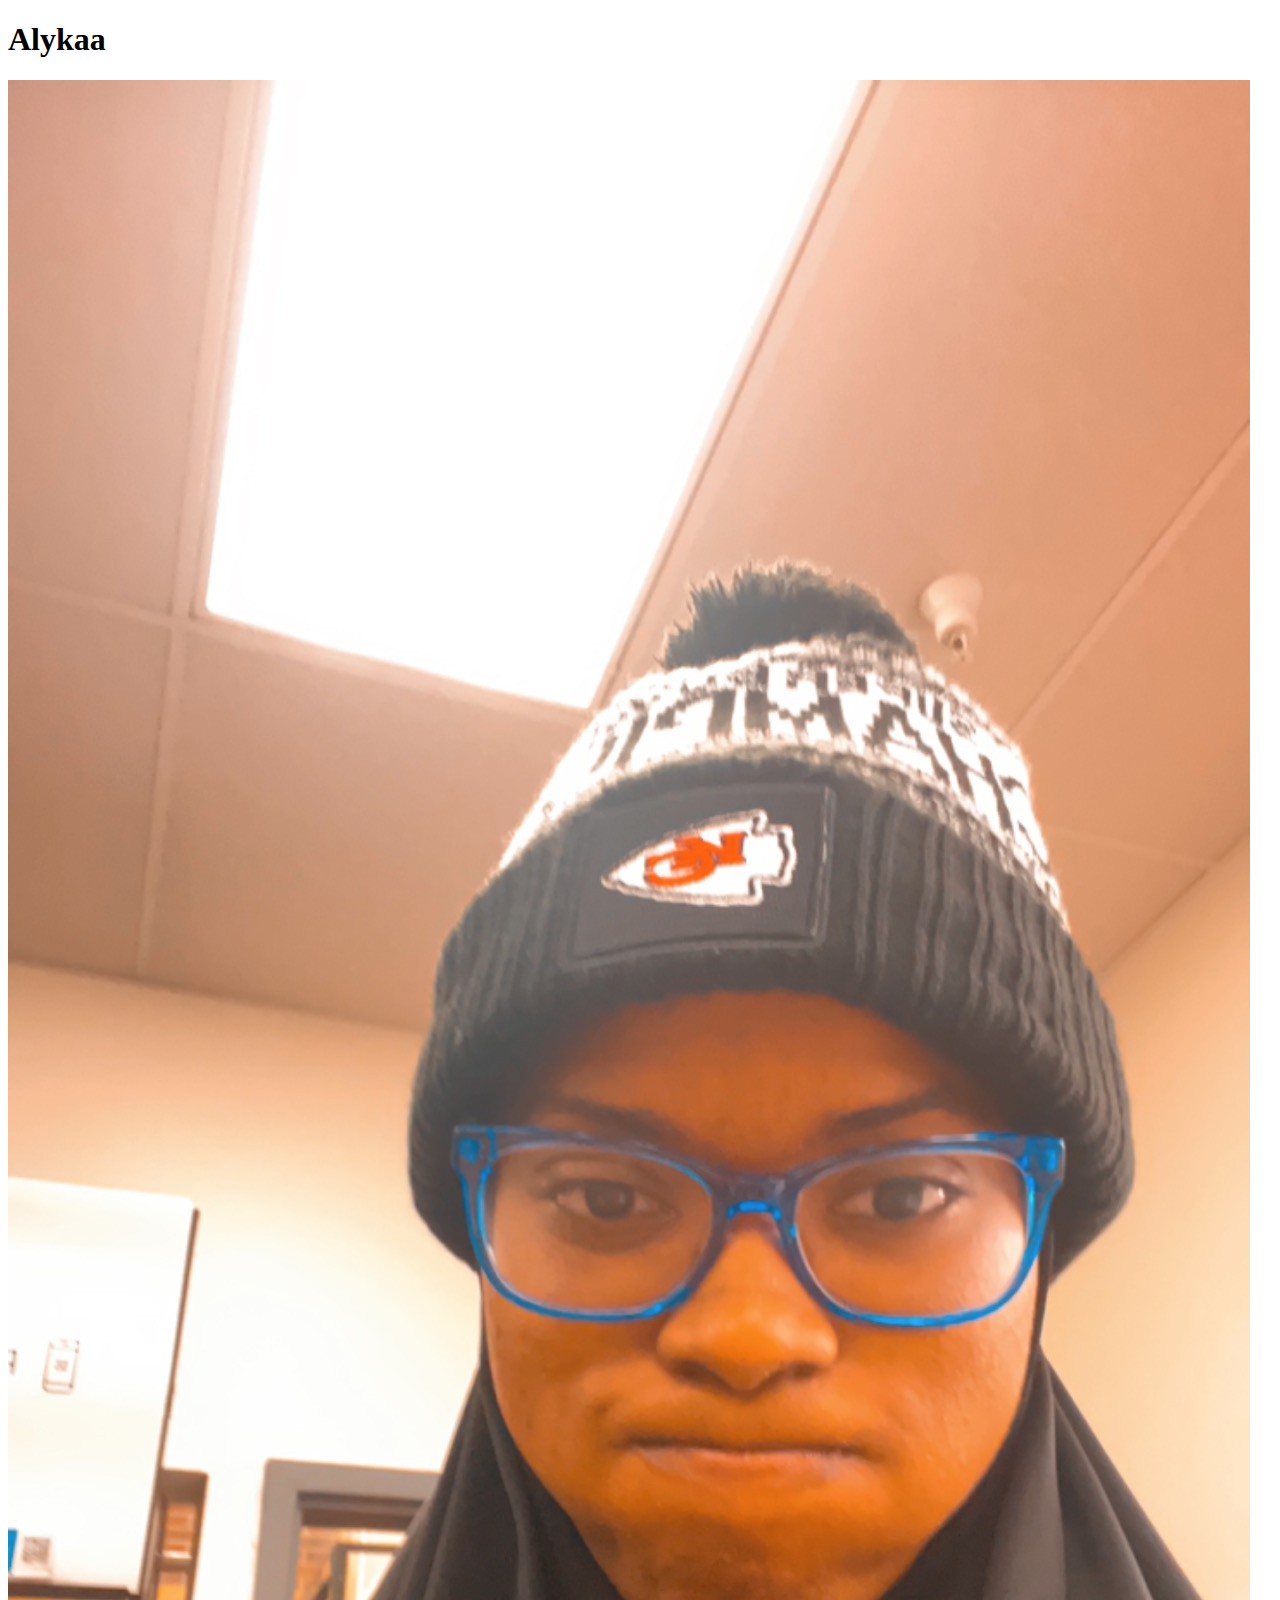
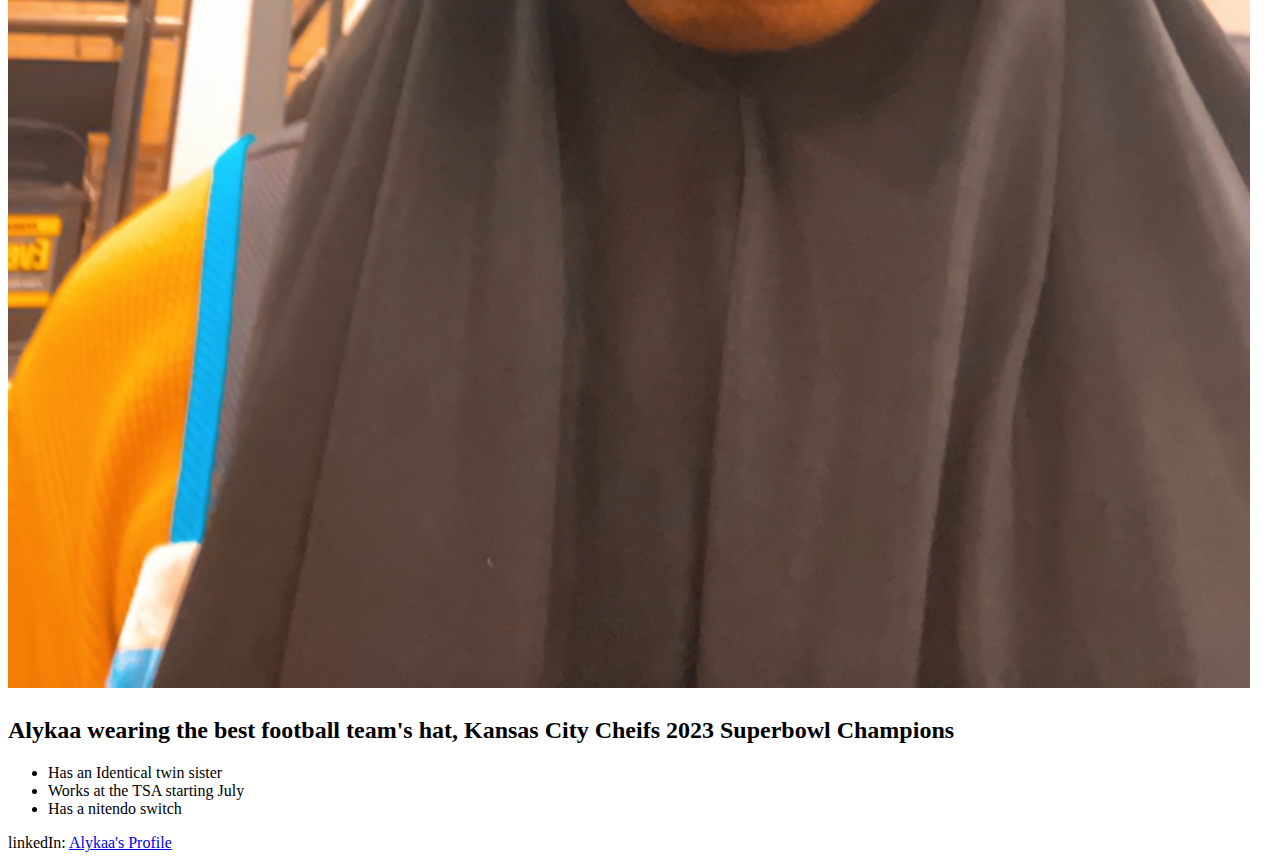
==== index.html @ 3d9607d1 "pushing about me" ====
<!DOCTYPE html>
<html lang="en">
<head>
    <meta charset="UTF-8">
    <meta name="viewport" content="width=device-width, initial-scale=1.0">
    <title>Document</title>
</head>
<body>
     <!-- Complete the following steps. Once you are done create a new repository in github, deploy this file to github and send a link to the project in Google Classroom-->
    <!-- 1. add an H1 tag with your name (hint try using emmet by typing H1 and hit tab) → -->

<h1>Alykaa</h1>




    <!-- 2. Add a photo of yourself below your h1 heading using an img tag-->
<h1>
    <img src="./IMG_1848.JPG" alt="Alykaa wearing the best football teams hat">
</h1>

    <!-- 3. Below your photo add an h2 tag with a caption that describes the photo. The size won't' make sense for a caption but we will edit this later with CSS  -->
<h2>Alykaa wearing the best football team's hat, Kansas City Cheifs 2023 Superbowl Champions</h2>

    <!-- 4. Below your image create an unordered list (ul) with multiple list items(li) in it. The list items should include a timeline about you, facts about you, or you can have two lists that include both. -->
<ul>
    <li>Has an Identical twin sister</li>
    <li>Works at the TSA starting July</li>
    <li>Has a nitendo switch</li>
</ul>

    <!-- 5. Add a link at the bottom of your page that links to your linkedIn account.  -->
    <footer>linkedIn: 
        <a href="https://www.linkedin.com/in/alykaa-salaah-493b3814a/">
            Alykaa's Profile</a>
        </footer>

    <!-- 6. If you want to go above and beyond and extra flourishes to your page, that would be encouraged and celebrated! -->


    <!-- 7. Deploy this page to  your github and submit the link to your repository. Make sure that everything works on Live Server before you deploy your page!  -->


    <!--  -->

</body>
</html>
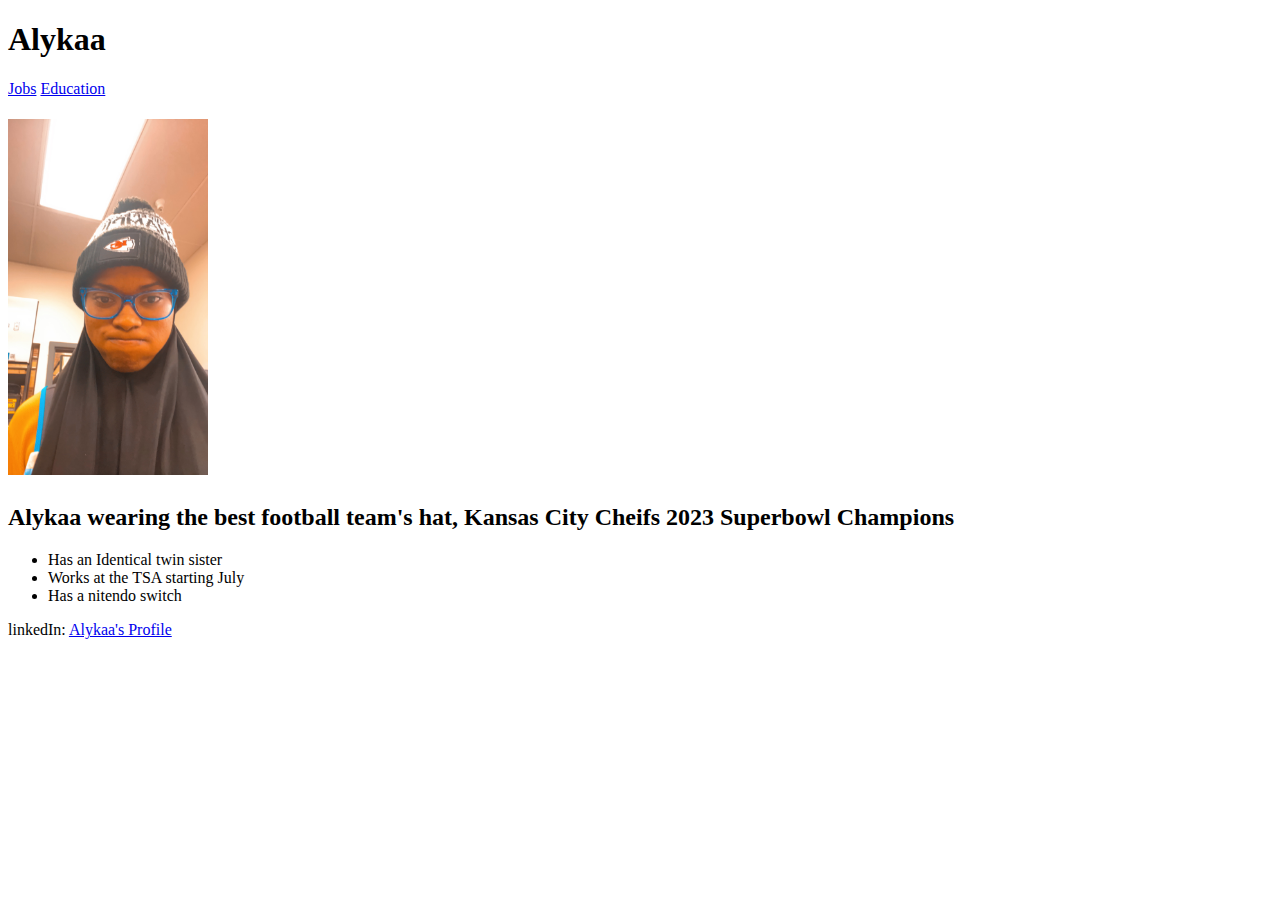
==== commit df621d0e: "new push" ====
--- a/index.html
+++ b/index.html
@@ -6,10 +6,17 @@
     <title>Document</title>
 </head>
 <body>
+    <style>
+        img {
+            width: 200px;
+        }
+    </style>
      <!-- Complete the following steps. Once you are done create a new repository in github, deploy this file to github and send a link to the project in Google Classroom-->
     <!-- 1. add an H1 tag with your name (hint try using emmet by typing H1 and hit tab) → -->
 
 <h1>Alykaa</h1>
+<a href="./jobs.html">Jobs</a>
+<a href="./education.html">Education</a>
 
 
 
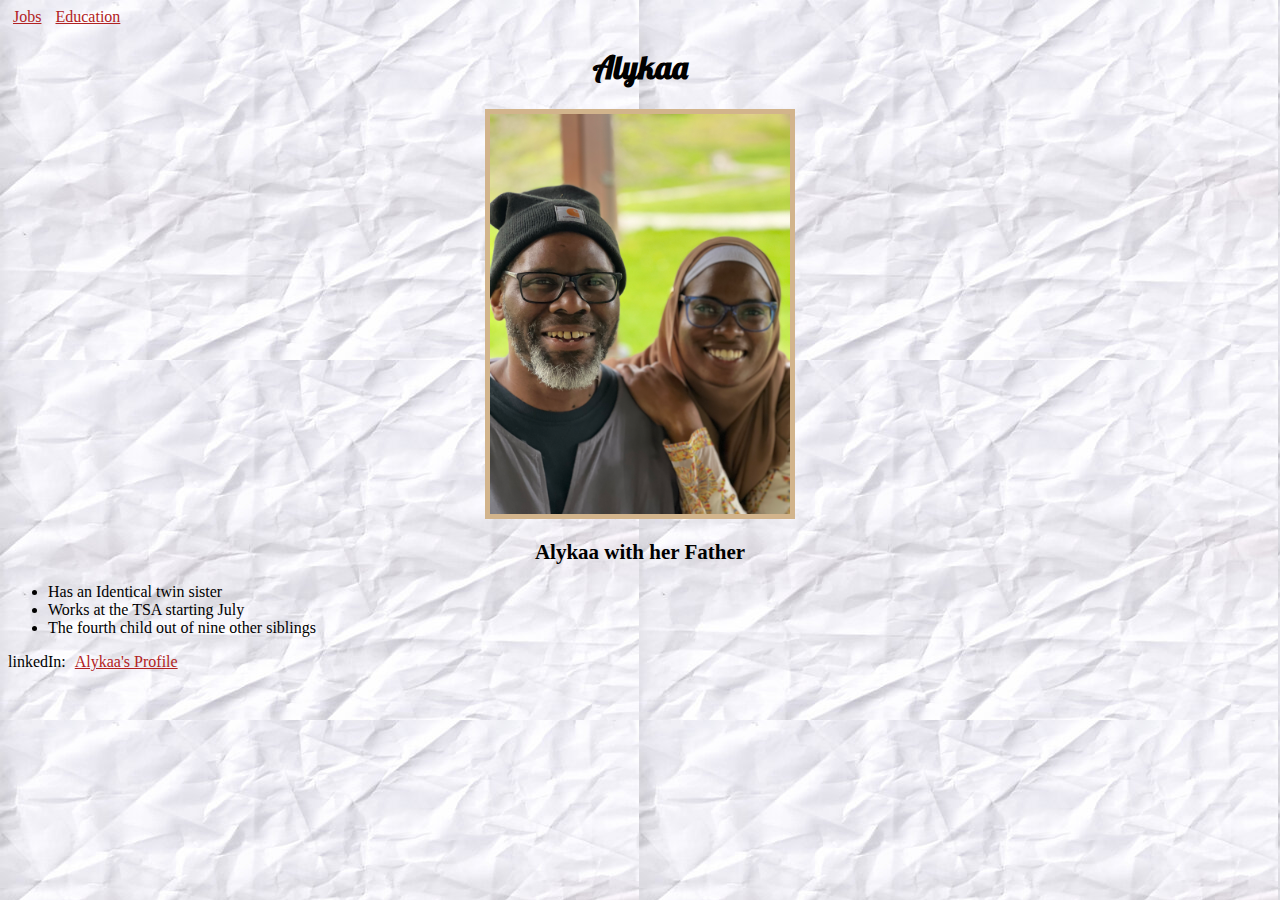
==== commit e81bafcd: "adding css file" ====
--- a/index.html
+++ b/index.html
@@ -1,46 +1,51 @@
 <!DOCTYPE html>
 <html lang="en">
+
 <head>
     <meta charset="UTF-8">
     <meta name="viewport" content="width=device-width, initial-scale=1.0">
-    <title>Document</title>
+
+    <title>About Page</title>
+
+    <link rel="stylesheet" href="style.css">
+    <link href="https://fonts.googleapis.com/css?family=Lobster" rel="stylesheet" type="text/css">
+
 </head>
+
 <body>
-    <style>
-        img {
-            width: 200px;
-        }
-    </style>
-     <!-- Complete the following steps. Once you are done create a new repository in github, deploy this file to github and send a link to the project in Google Classroom-->
+    <!-- Complete the following steps. Once you are done create a new repository in github, deploy this file to github and send a link to the project in Google Classroom-->
     <!-- 1. add an H1 tag with your name (hint try using emmet by typing H1 and hit tab) → -->
+    <a href="./jobs.html">Jobs</a>
+        <a href="./education.html">Education</a>
 
-<h1>Alykaa</h1>
-<a href="./jobs.html">Jobs</a>
-<a href="./education.html">Education</a>
+    <div class="contains">
+        <h1>Alykaa</h1>
 
 
+        
 
 
-    <!-- 2. Add a photo of yourself below your h1 heading using an img tag-->
-<h1>
-    <img src="./IMG_1848.JPG" alt="Alykaa wearing the best football teams hat">
-</h1>
+        <!-- 2. Add a photo of yourself below your h1 heading using an img tag-->
+
+            <img src="./WithDad.jpeg" alt="Alykaa wearing the best football teams hat">
+    </div>
 
     <!-- 3. Below your photo add an h2 tag with a caption that describes the photo. The size won't' make sense for a caption but we will edit this later with CSS  -->
-<h2>Alykaa wearing the best football team's hat, Kansas City Cheifs 2023 Superbowl Champions</h2>
+    <h2>Alykaa with her Father</h2>
 
     <!-- 4. Below your image create an unordered list (ul) with multiple list items(li) in it. The list items should include a timeline about you, facts about you, or you can have two lists that include both. -->
-<ul>
-    <li>Has an Identical twin sister</li>
-    <li>Works at the TSA starting July</li>
-    <li>Has a nitendo switch</li>
-</ul>
-
+    <div class="info">
+        <ul>
+            <li>Has an Identical twin sister</li>
+            <li>Works at the TSA starting July</li>
+            <li>The fourth child out of nine other siblings</li>
+        </ul>
+    </div>
     <!-- 5. Add a link at the bottom of your page that links to your linkedIn account.  -->
-    <footer>linkedIn: 
+    <footer>linkedIn:
         <a href="https://www.linkedin.com/in/alykaa-salaah-493b3814a/">
             Alykaa's Profile</a>
-        </footer>
+    </footer>
 
     <!-- 6. If you want to go above and beyond and extra flourishes to your page, that would be encouraged and celebrated! -->
 
@@ -51,4 +56,5 @@
     <!--  -->
 
 </body>
+
 </html>--- a/style.css
+++ b/style.css
@@ -0,0 +1,39 @@
+img {
+    width: 300px;
+    border: 5px solid tan;
+    margin-left: auto;
+    margin-right: auto;
+}
+h1 {
+    text-align: center;
+    font-family: Lobster;
+}
+
+a {
+    color: firebrick;
+    padding: 5px 5px 5px 5px;
+}
+a:hover {
+    color: darkkhaki;
+}
+
+h2 {
+    font-size: 21px;
+    text-align: center;
+}
+
+body {
+    background: url("BackgroundJobs.jpg");
+    
+}
+
+/* index home */
+.contains {
+    text-align: center;
+
+}
+.info {
+    
+}
+
+/* Education home */
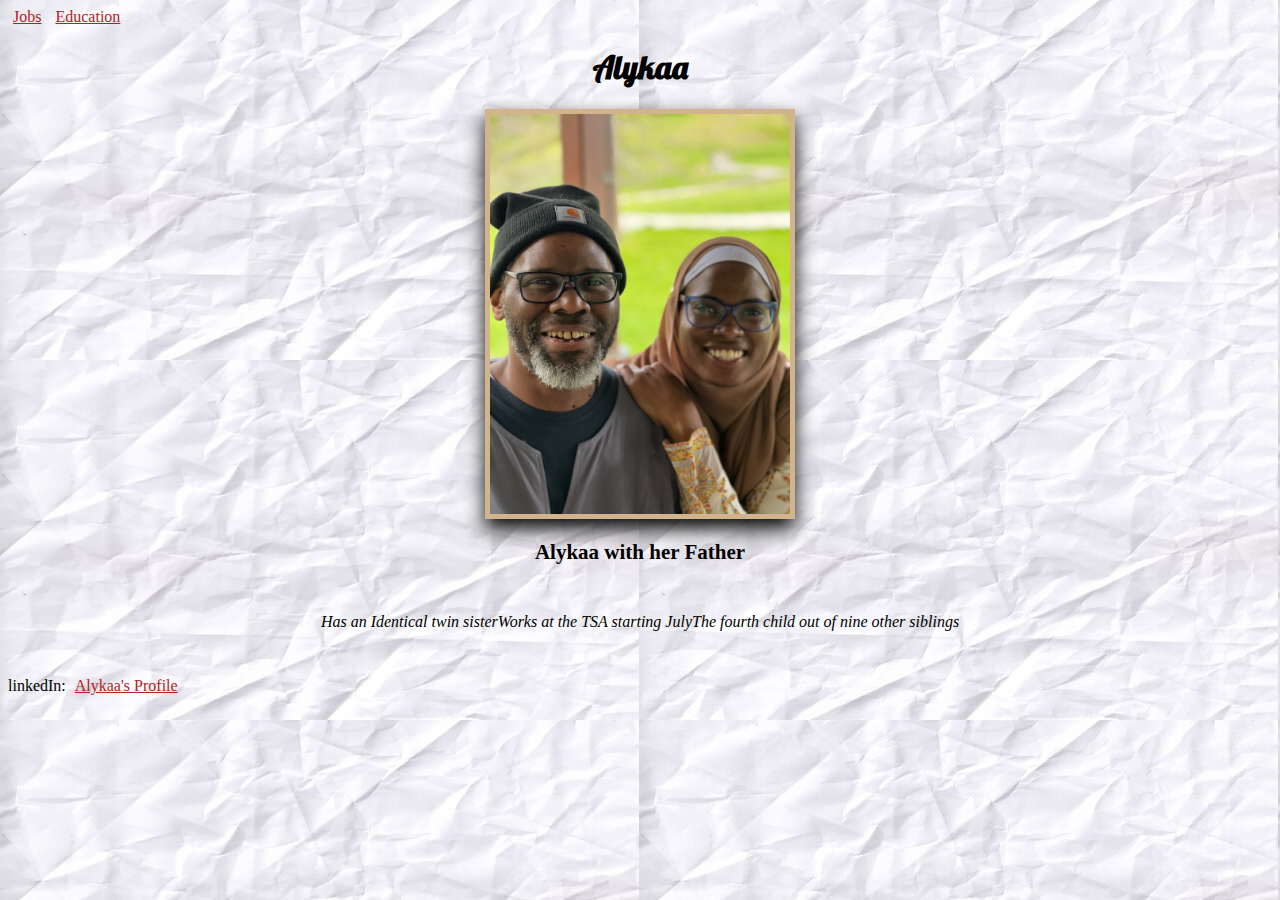
==== commit e39ef9b0: "new push" ====
--- a/index.html
+++ b/index.html
@@ -34,19 +34,21 @@
     <h2>Alykaa with her Father</h2>
 
     <!-- 4. Below your image create an unordered list (ul) with multiple list items(li) in it. The list items should include a timeline about you, facts about you, or you can have two lists that include both. -->
-    <div class="info">
+    <nav>
         <ul>
             <li>Has an Identical twin sister</li>
             <li>Works at the TSA starting July</li>
             <li>The fourth child out of nine other siblings</li>
         </ul>
-    </div>
+    </nav>
+
     <!-- 5. Add a link at the bottom of your page that links to your linkedIn account.  -->
     <footer>linkedIn:
         <a href="https://www.linkedin.com/in/alykaa-salaah-493b3814a/">
             Alykaa's Profile</a>
     </footer>
 
+    
     <!-- 6. If you want to go above and beyond and extra flourishes to your page, that would be encouraged and celebrated! -->
 
 
--- a/style.css
+++ b/style.css
@@ -1,8 +1,8 @@
 img {
     width: 300px;
     border: 5px solid tan;
-    margin-left: auto;
-    margin-right: auto;
+    margin: auto;
+    box-shadow: 0px 10px 20px black;
 }
 h1 {
     text-align: center;
@@ -13,8 +13,13 @@
     color: firebrick;
     padding: 5px 5px 5px 5px;
 }
+
 a:hover {
     color: darkkhaki;
+}
+
+img:hover {
+    
 }
 
 h2 {
@@ -25,6 +30,16 @@
 body {
     background: url("BackgroundJobs.jpg");
     
+            /* Background */
+            /* border: 2px soild black;
+            outline-style: outset;
+            outline-color: tan; */
+    
+}
+
+nav ul {
+    padding: 10px;
+    margin: 10 auto;
 }
 
 /* index home */
@@ -33,7 +48,26 @@
 
 }
 .info {
-    
+
 }
+img {  max-width: 100%;  height: auto;} 
 
 /* Education home */
+
+
+
+/* adjust page format */
+
+@media(min-width: 760px) {
+    
+    nav ul {
+        /* texted displayed */
+        display: flex;
+        justify-content: center;
+        padding: 30px;
+        list-style-type: none;
+        /* text shown */
+        font-style: italic;
+
+    }
+}
